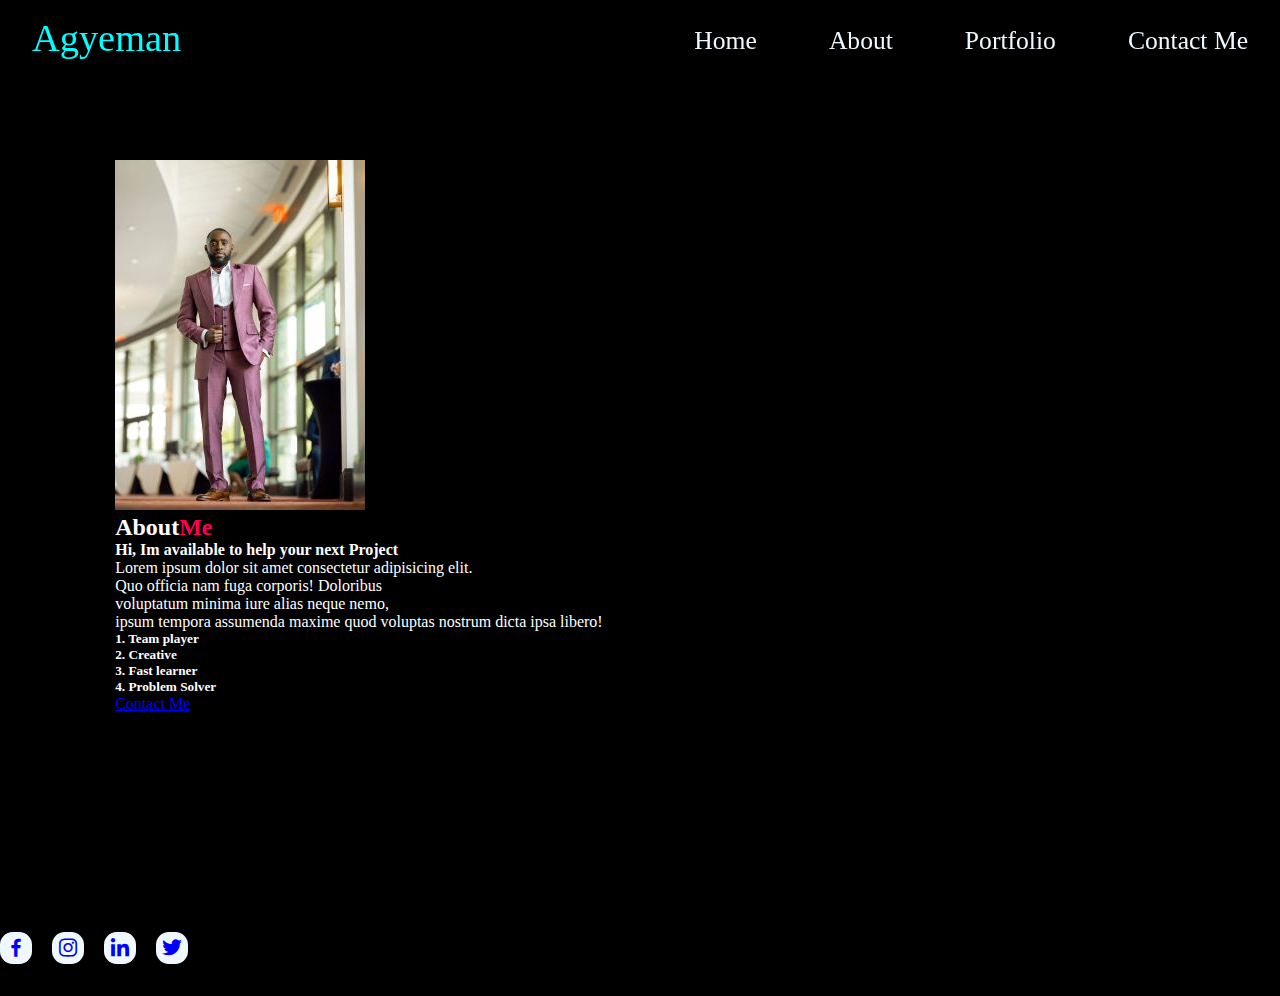
==== about.html @ 3f545750 "feat:created a folder called assets which houses all my images on the site and also made some adjust" ====
<!DOCTYPE html>
<html lang="en">
<head>
    <meta charset="UTF-8">
    <meta http-equiv="X-UA-Compatible" content="IE=edge">
    <meta name="viewport" content="width=device-width, initial-scale=1.0">
    <title>About</title>
    <link rel="stylesheet" href="style.css">
    <link href='https://unpkg.com/boxicons@2.1.4/css/boxicons.min.css' rel='stylesheet'>
</head>
<body>
    <header class="header">
        <span id="name">Agyeman</span>
        <nav class="nav-bar">
            <a href="index.html">Home</a>
            <a class="active" href="about.html">About</a>
            <a href="portfolio.html">Portfolio</a>
            <a href="/contact.html">Contact Me </a>
        </nav>

    </header>
    <main>
        <section class="about" id="about">
            <div class="about-img">
                <img src="assets/myprofilepics2.jpg" alt="" >
            </div>
            <div class="about-text">
                <h2>About<span>Me</span></h2>
                <h4>Hi, Im available to help your next Project</h4>
                <p>Lorem ipsum dolor sit amet consectetur adipisicing elit.<br> Quo officia nam fuga corporis! Doloribus<br> voluptatum minima iure alias neque nemo, <br>ipsum tempora assumenda maxime quod voluptas nostrum dicta ipsa libero!</p>

            <div class="about-gri">
                <div class="about-in">
                    <h5>1. Team player</h5>
 
                </div>
                <div class="about-in">
                    <h5>2. Creative</h5>
                </div>
                <div class="about-in">
                    <h5>3. Fast learner</h5>
                </div>
                <div class="about-in">
                    <h5>4. Problem Solver</h5>
                </div>
            </div>
                <a class="btn" href="#">Contact Me</a>
                
            </div>

        </section>
    </main>
    <footer>
        <div class="social-media">
            <div class="item">
              <a  href="https://facebook.com"><i class='bx bxl-facebook' ></i></a>
              <a  href="https://instagram.com"><i class='bx bxl-instagram' ></i></a>
              <a  href="https://linkedin.com"><i class='bx bxl-linkedin' ></i></a>
              <a  href="https://twitter.com"><i class='bx bxl-twitter' ></i></a>
            </div>
        
    </footer>

    
</body>
</html>
---- style.css ----
*{
    padding: 0;
    margin: 0;
    box-sizing: border-box;
}
body{
    background: black;
    color: white;
}
.header{
    position: fixed;
    top: 0;
    left: 0;
    width: 100%;
    font-size: 2rem;
    padding: 0.5em 1em;
    display: flex;
    justify-content: space-between;
    align-items: center;
    z-index: 100;
}

#name{
    font-size: 2.4rem;
    font-weight: 500;
    color: aqua;
    cursor: default;
}

.nav-bar a {
   font-size: 1.6rem;
   color: aliceblue; 
   margin-left: 4rem;
   position: relative;
   text-decoration: none;
}

.nav-bar ::after{
    content: '';
    width: 0;
    height: 2px;
    background: #ff004f;
    position: absolute;
    left: 0;
    bottom: -5px;
    transition: 0.5;
}
.nav-bar a:hover::after{
    width: 100%;
}
section{
    min-height: 100vh;
    padding: 10rem 9% 2rem;
}
.home{
    display: flex;
    justify-content: center;
    align-items: center;
    position: relative;
    height: 100vh;
    width: 100%;
    justify-content: flex-start;
    align-items: center;
    background-size: cover;
}

span{
    color: #ff004f;
}

.home img{
    border-radius: 50%;
    width: 350px;
    height: 300px;
}
.home-content h3{
    font-size: 24px;
    margin-bottom: 1rem;
    
}
.home-content h4{
    font-size: 20px;
}
.home-content h1{
    font-size: 2.0rem;
    font-weight: bold;
    letter-spacing: 2px;
    margin: 20px 0;
    line-height: 1.1;
}

.home-content p {
    font-size: 1.1rem;
    margin-bottom: 1.5rem;
}
.home-content a{
    background: #212121;
    text-decoration: none;
    padding: 9px 18px;
    color: #fff;
    display: inline-block;
    font-weight: bold;
    margin: 30px 0;
    border-radius: 0.5rem;
    border: 1px solid beige;
    transition: all .40s ease;

}
.home-content a:hover{
    transform: scale(1.01)translateY(-5px);
    background: transparent;
    color: aquamarine;
}
.social-media a {
    display: inline-flex;
    justify-content: center;
    align-items: center;
    height: 2rem;
    width: 2rem;
    background: transparent;
    border: 1rem solid aliceblue;
    color:blue;
    font-size: 1.5rem;
    margin: 2rem 1.0rem 2rem 0;
    border-radius: 40%;
    transition: 5s ease;
    text-decoration: none;
    

}
.social-media a:hover{
    background: blue;
    color: #fff;
    box-shadow: 0 0 1rem aqua;
}
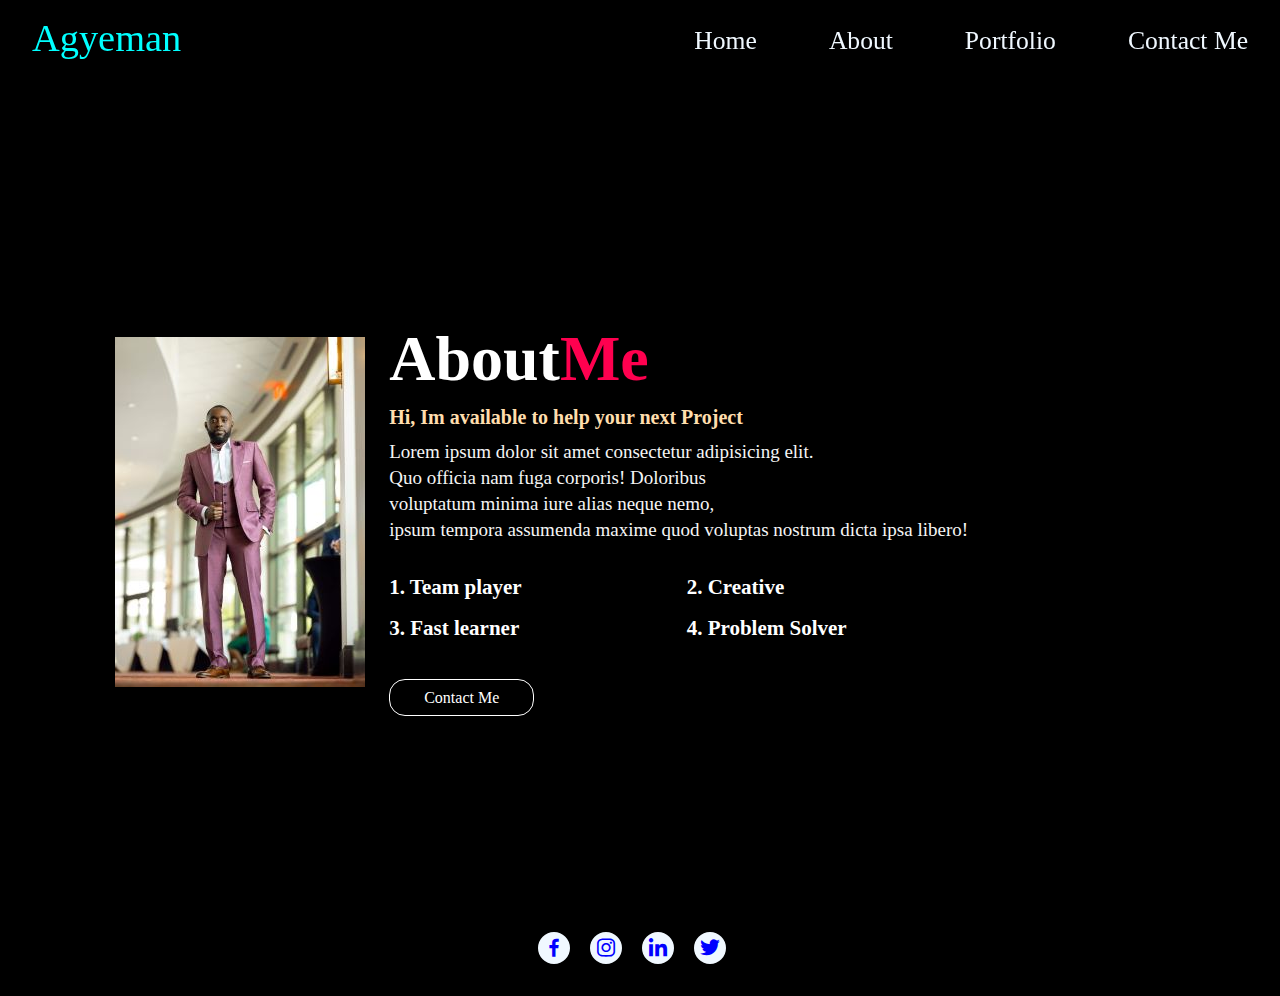
==== commit e808f1d9: "feat:made an adjustment to the about.html file and added styling to contact me on the about page" ====
--- a/about.html
+++ b/about.html
@@ -58,6 +58,7 @@
               <a  href="https://linkedin.com"><i class='bx bxl-linkedin' ></i></a>
               <a  href="https://twitter.com"><i class='bx bxl-twitter' ></i></a>
             </div>
+         </div>
         
     </footer>
 
--- a/style.css
+++ b/style.css
@@ -111,10 +111,18 @@
     background: transparent;
     color: aquamarine;
 }
-.social-media a {
+.social-media{
+    display: flex;
+    justify-content: center;
+    align-items: center;
+    
+}
+
+.item a {
     display: inline-flex;
-    justify-content: center;
-    align-items: center;
+    text-decoration: none;
+    align-items: center;
+    justify-content:center ;
     height: 2rem;
     width: 2rem;
     background: transparent;
@@ -122,17 +130,167 @@
     color:blue;
     font-size: 1.5rem;
     margin: 2rem 1.0rem 2rem 0;
-    border-radius: 40%;
-    transition: 5s ease;
+    border-radius: 50%;
+    position: relative;
+    
+    
+}
+.about{
+    display: flex;
+    grid-template-columns: repeat(2,1fr);
+    align-items: center;
+    gap: 1.5rem;
+    
+}
+.about-text h4{
+    margin: 10px 0;
+    color: navajowhite;
+    font-size: 20px;
+    font-weight: 600;
+}
+.about-text h2 {
+    font-size: 4rem;
+}
+.about-text p{
+    color: whitesmoke;
+    font-size:19px ;
+    line-height: 26px;
+    margin-bottom: 2rem;
+}
+.about-gri{
+    display: grid;
+    grid-template-columns: repeat(auto-fit,minmax(250px,auto));
+    gap: 1rem;
+    margin-bottom: 3rem;
+}
+.about-in h5{
+    font-size: 21px;
+    font-weight: 600;
+}
+.about-img img{
+    height: auto;
+    width: 100;
+    max-width: 460px;
+}
+
+.btn {
+    padding: 9px 34px;
+    background-color: transparent;
+    border-radius: 16px;
     text-decoration: none;
-    
-
-}
-.social-media a:hover{
-    background: blue;
-    color: #fff;
-    box-shadow: 0 0 1rem aqua;
-}
-
-
-
+    border: 1px solid white;
+    color: white;
+    outline: none;
+    transition: .7s ease;
+}
+/* Portfolio section styling */
+
+#portfolio{
+    display: flex;
+    flex-direction: column;
+    padding:20px;
+    margin: 65px;
+}
+
+.btn:hover {
+    cursor: pointer;
+    background-color: white;
+    color: black;
+    box-shadow:0 0 5px white ;
+    font-weight: bold;
+}
+
+.heading{
+    text-align: center;
+}
+.portfolio-row {
+    display: flex;
+    justify-content: space-around;
+    flex-wrap: wrap;
+    box-sizing: border-box;
+}
+.portfolio-box {
+    display: flex;
+    flex-direction: column;
+    align-items: center;
+    width: 350px;
+    height: 380px;
+    border: 1px solid black;
+    margin: 10px;
+    align-items: center;
+    text-align: justify;
+    padding: 10px;
+    border-radius: 15px;
+    background: linear-gradient(to top, rgb(255,45,45) 50%, white 50%);
+    background-size:100% 200% ;
+    transition:all .8s ;
+}
+.portfolio-box:hover {
+    background-position:left bottom;
+    color: white;
+    border: none;
+    box-shadow: 0 0 20px rgb(255,45,45);
+
+}
+
+.box img {
+    height: 100px;
+    width: 80px;
+    background-color: white;
+    padding: 10px;
+}
+
+/* contact me styling section */
+
+
+.form-wrapper h2 {
+    margin-bottom: 3rem;
+}
+
+.form-wrapper form {
+    max-width: 45rem;
+    margin: 1rem auto;
+    text-align: center;
+    margin-bottom: 3rem;
+}
+
+.form-wrapper form .input-group {
+    display: flex;
+    justify-content: space-between;
+    flex-wrap: wrap;
+}
+
+.form-wrapper form .input-group input,
+.form-wrapper form textarea {
+    width: 100%;
+    padding: 1.0rem;
+    font-size: 1.4rem;
+    color: white;
+    background: slateblue;
+    border-radius: .4rem;
+    margin: .6rem 0;
+    box-shadow: 0 0.1rem 0.5rem slateblue;
+
+} 
+
+#submit {
+    padding: 10px 0;
+    color: white;
+    background: slateblue;
+    width: 100%;
+    cursor: pointer;
+    border: 1px solid black;
+}
+
+
+
+
+
+    
+    
+
+
+
+
+
+
